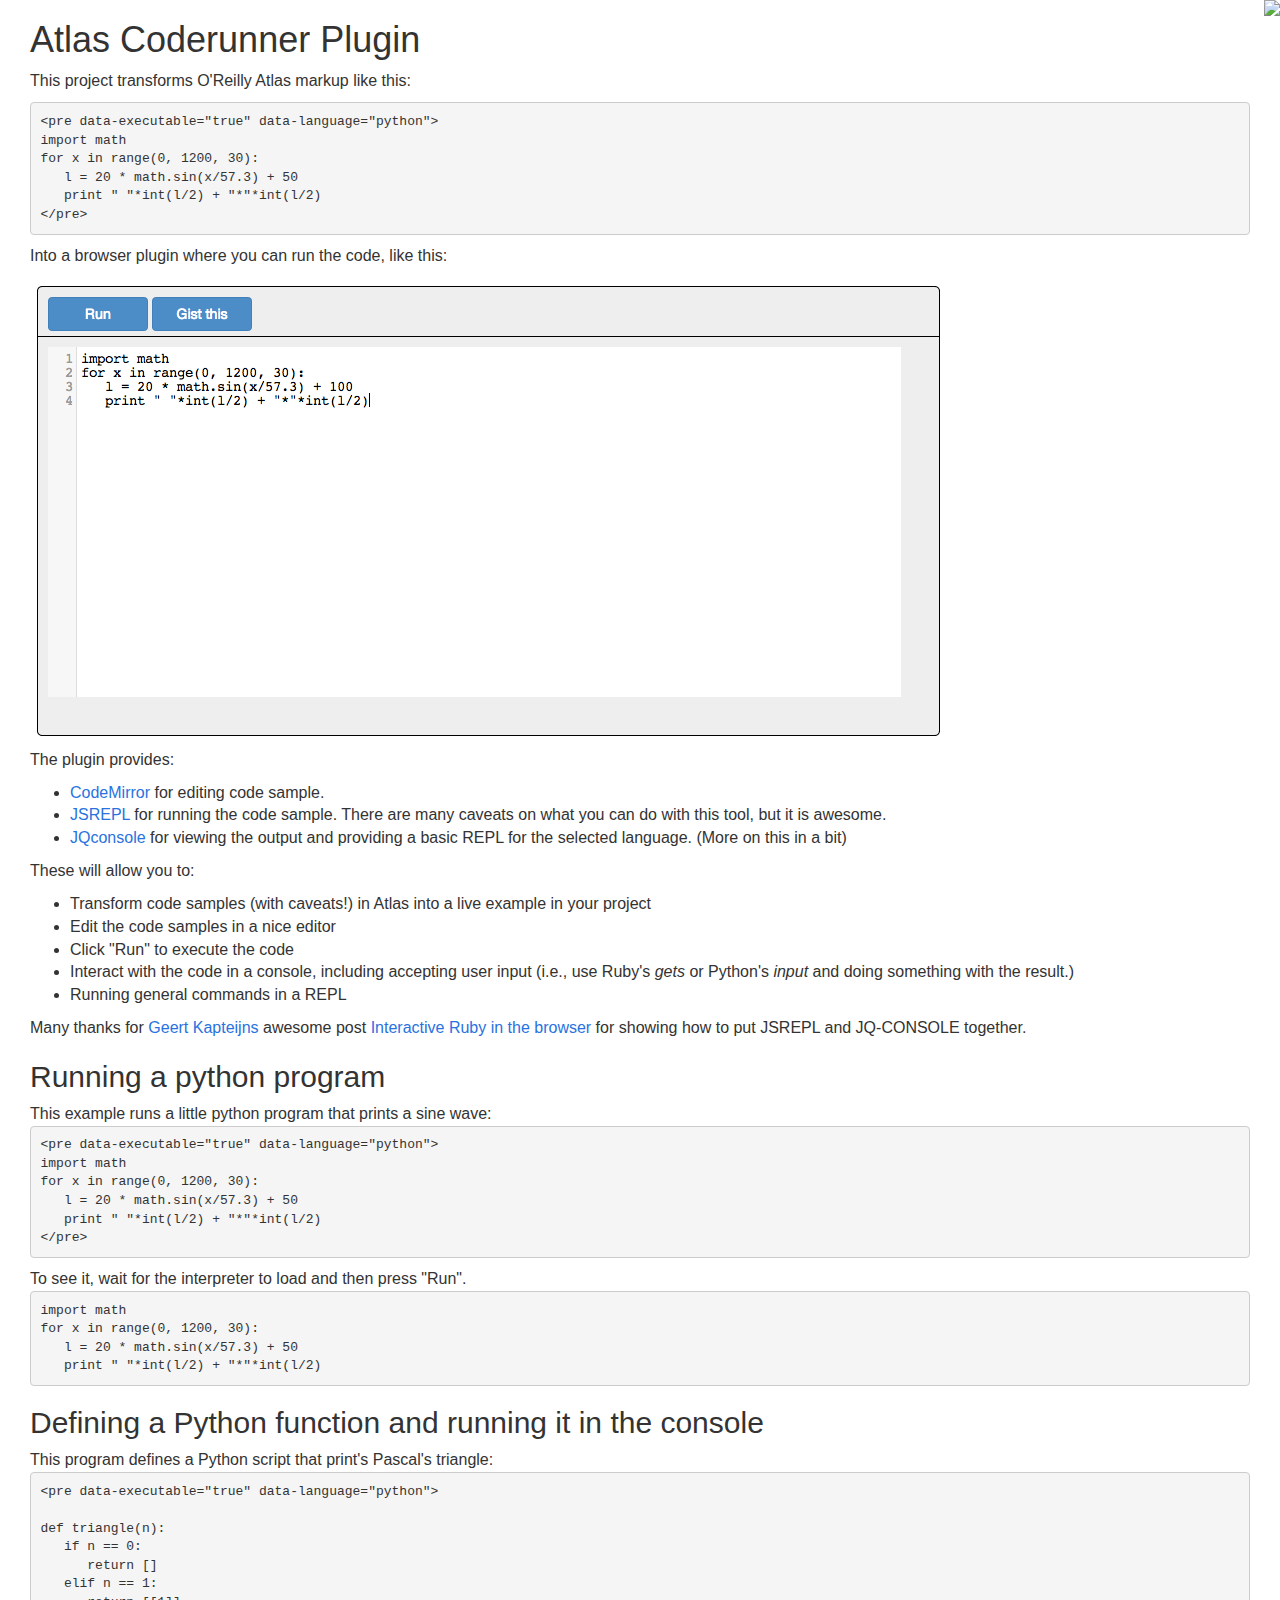
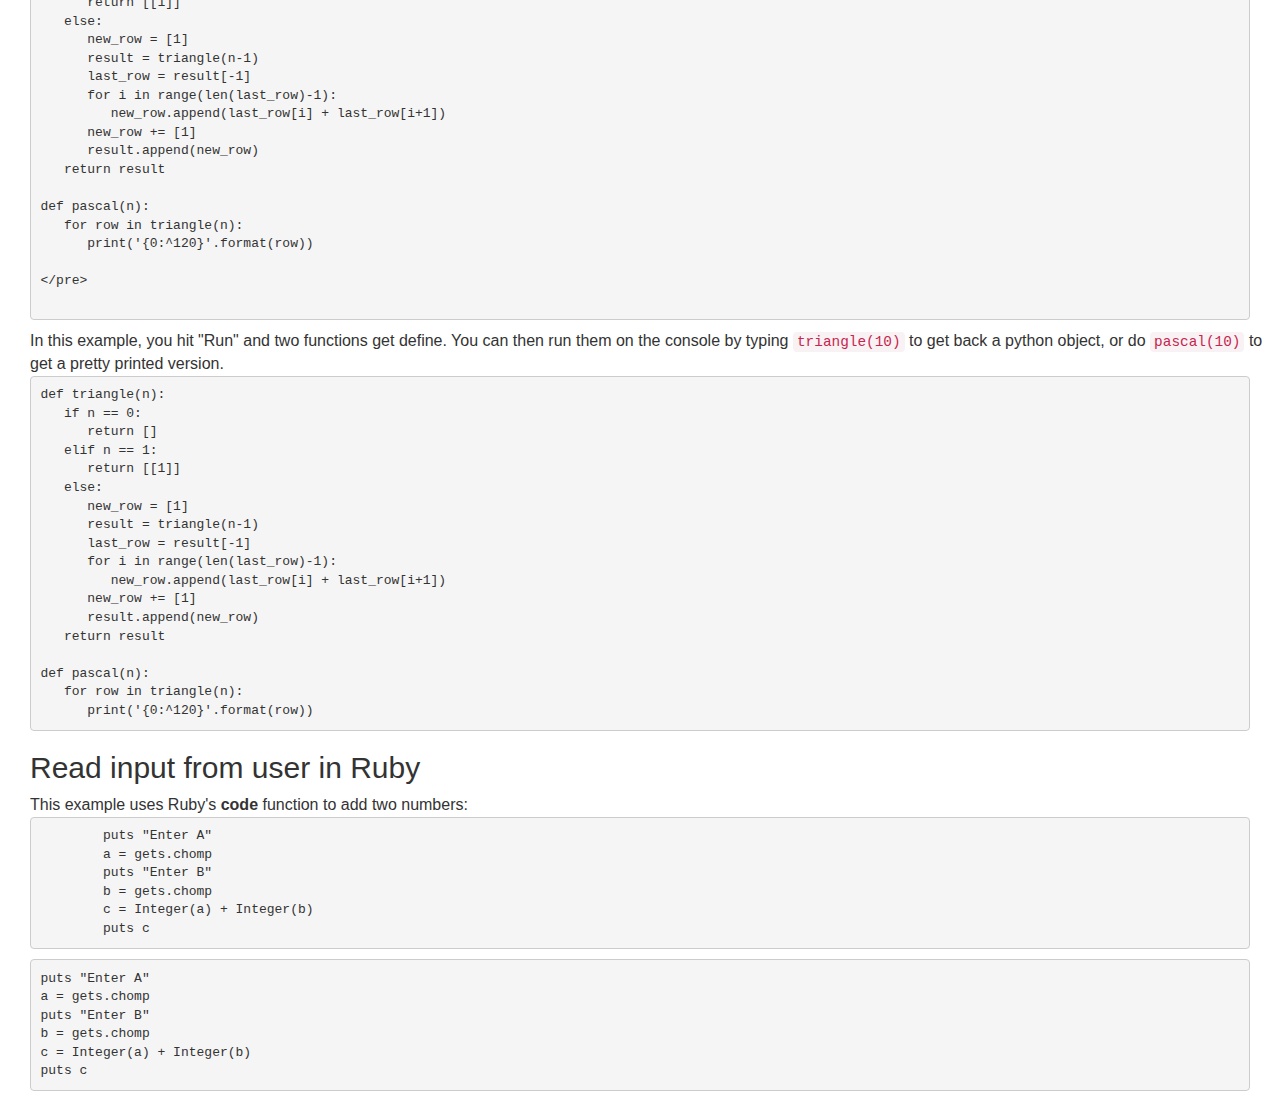
==== index.html @ 5aafae1c "tweaking styles" ====
<html ng-app="console" xmlns="http://www.w3.org/1999/xhtml">
<head>


    <!-- Bootstrap core CSS -->
   <link rel="stylesheet" href="//netdna.bootstrapcdn.com/bootstrap/3.1.1/css/bootstrap.min.css"/>
   <link href="//netdna.bootstrapcdn.com/font-awesome/4.0.3/css/font-awesome.css" rel="stylesheet"/>


   <!-- Includes for codemirror and jsrepl -->
   <script src="javascripts/jquery-2.1.1.min.js"></script>
   <script src="javascripts/angular.min.js"> </script>
   <script src="javascripts/jqconsole.min.js"></script>
   <script src="javascripts/jsrepl/jsrepl.js" id="jsrepl-script"></script>
   <script src="javascripts/codemirror.js"></script>


   <!-- Includes for angular and the angular app -->
   <script src="app.js"></script>

   <!-- General stylesheet -->
   <link rel="stylesheet" type="text/css" href="stylesheets/coderunner.css"/>
   <link rel="stylesheet" type="text/css" href="stylesheets/codemirror.css"/>
   <link rel="stylesheet" type="text/css" href="stylesheets/console.css"/>
   <link rel="stylesheet" type="text/css" href="stylesheets/html.css"/>
	
</head>

<body>

<a href="https://github.com/odewahn/orm-coderunner-jsrepl">
   <img src="https://s3.amazonaws.com/orm-atlas-media/fork-on-github.png" class="fork-on-github">
</a>

<h1>Atlas Coderunner Plugin</h1>

<p>This project transforms O'Reilly Atlas markup like this:</p>

<pre>
&lt;pre data-executable="true" data-language="python"&gt;
import math
for x in range(0, 1200, 30):
   l = 20 * math.sin(x/57.3) + 50
   print " "*int(l/2) + "*"*int(l/2)
&lt;/pre&gt;
</pre>

	<p>Into a browser plugin where you can run the code, like this:</p>
	<p><img src="orm-coderunner-jsrepl.png"></p>
	<p>The plugin provides:</p>
	<ul>
	<li><a href="https://github.com/marijnh/codemirror">CodeMirror</a> for editing code sample.</li>
	<li><a href="https://github.com/replit/jsrepl">JSREPL</a> for running the code sample.  There are many caveats on what you can do with this tool, but it is awesome.</li>
	<li><a href="https://github.com/replit/jq-console">JQconsole</a> for viewing the output and providing a basic REPL for the selected language. (More on this in a bit)</li>
	</ul>
	<p>These will allow you to:</p>
	<ul>
	<li>Transform code samples (with caveats!) in Atlas into a live example in your project</li>
	<li>Edit the code samples in a nice editor</li>
	<li>Click "Run" to execute the code</li>
	<li>Interact with the code in a console, including accepting user input (i.e., use Ruby's <em>gets</em> or Python's <em>input</em> and doing something with the result.)</li>
	<li>Running general commands in a REPL</li>
	</ul>
	<p>Many thanks for <a href="http://kapteijns.org/">Geert Kapteijns</a> awesome post <a href="http://kapteijns.org/2014/03/21/ruby-repl-in-javascript.html">Interactive Ruby in the browser</a> for showing how to put JSREPL and JQ-CONSOLE together.</p>


<h2>Running a python program</h2>

This example runs a little python program that prints a sine wave:

<pre>
&lt;pre data-executable="true" data-language="python"&gt;
import math
for x in range(0, 1200, 30):
   l = 20 * math.sin(x/57.3) + 50
   print " "*int(l/2) + "*"*int(l/2)
&lt;/pre&gt;
</pre>

To see it, wait for the interpreter to load and then press "Run".

<pre data-executable="true" data-language="python">
import math
for x in range(0, 1200, 30):
   l = 20 * math.sin(x/57.3) + 50
   print " "*int(l/2) + "*"*int(l/2)
</pre>	


<h2>Defining a Python function and running it in the console</h2>

This program defines a Python script that print's Pascal's triangle:

<pre>
&lt;pre data-executable="true" data-language="python"&gt;

def triangle(n):
   if n == 0:
      return []
   elif n == 1:
      return [[1]]
   else:
      new_row = [1]
      result = triangle(n-1)
      last_row = result[-1]
      for i in range(len(last_row)-1):
         new_row.append(last_row[i] + last_row[i+1])
      new_row += [1]
      result.append(new_row)
   return result

def pascal(n):
   for row in triangle(n):
      print('{0:^120}'.format(row))

&lt;/pre&gt;

</pre>

In this example, you hit "Run" and two functions get define.  You can then run them on the console by typing <code>triangle(10)</code> to get back a python object, or do <code>pascal(10)</code> to get a pretty printed version.

<pre data-executable="true" data-language="python">
def triangle(n):
   if n == 0:
      return []
   elif n == 1:
      return [[1]]
   else:
      new_row = [1]
      result = triangle(n-1)
      last_row = result[-1]
      for i in range(len(last_row)-1):
         new_row.append(last_row[i] + last_row[i+1])
      new_row += [1]
      result.append(new_row)
   return result

def pascal(n):
   for row in triangle(n):
      print('{0:^120}'.format(row))
</pre>



<h2>Read input from user in Ruby</h2>

This example uses Ruby's <b>code</b> function to add two numbers:

<pre>
	puts "Enter A"
	a = gets.chomp
	puts "Enter B"
	b = gets.chomp
	c = Integer(a) + Integer(b)
	puts c
</pre>


<pre data-executable="true" data-language="ruby">
puts "Enter A"
a = gets.chomp
puts "Enter B"
b = gets.chomp
c = Integer(a) + Integer(b)
puts c
</pre>
	





</body>

</html>
---- stylesheets/console.css ----
/* The console container element */
#console {
  height: 400px;
  width: 85%;
  position:relative;
  background-color: black;
  border: 2px solid #CCC;
  margin: 0 auto;
  margin-top: 50px;
}
/* The inner console element. */
.jqconsole {
    padding: 10px;
}
/* The cursor. */
.jqconsole-cursor {
    background-color: gray;
}
/* The cursor color when the console looses focus. */
.jqconsole-blurred .jqconsole-cursor {
    background-color: #666;
}
/* The current prompt text color */
.jqconsole-prompt {
    color: #0d0;
}
/* The command history */
.jqconsole-old-prompt {
    color: #0b0;
    font-weight: normal;
}
/* The text color when in input mode. */
.jqconsole-input {
    color: #dd0;
}
/* Previously entered input. */
.jqconsole-old-input {
    color: #bb0;
    font-weight: normal;
}
/* The text color of the output. */
.jqconsole-output {
    color: white;
}
---- stylesheets/html.css ----
body {
  margin: 0;
  padding: 0;
  font-family: 'Open Sans', sans-serif;
  font-size: 16px;
  margin-left:30px;
}

pre {
	margin-right: 30px;
}
/* Fork me banner
----------------------------------------------------------------- */
.fork-on-github {
	z-index: 999999999; 
	position: absolute; 
	top: 0; 
	right: 0; 
	border: 0;
}

/* Logo
----------------------------------------------------------------- */
.logo {
	margin-left: 80px;
	margin-right: 40px;
	width: 120px;
	float: left;
}


/* Fonts
----------------------------------------------------------------- */

a {
  color: #2972E0;
  text-decoration: none;
}

/* Header
----------------------------------------------------------------- */

header {
  position: relative;
  border-bottom: 1px solid #E0E0E0;
}

header h1 {
  font-weight: 300;
  font-size: 20px;
  color: gray;
}

header #buttons {
  position: absolute;
  top: 3px;
  left: 20px;
}

header #buttons a {
  color: gray;
  font-weight: bold;
  font-size: 15px;
  text-decoration: none;
}

/* Skeleton
----------------------------------------------------------------- */

#flex-box {
  display: flex;
  flex: 1 100%;
}

#flex-box #sidebar {
  flex: 0 0 250px;
  border-right: 1px solid #E0E0E0;
}

#flex-box #content {
  flex: 1;
}

/* TOC
----------------------------------------------------------------- */

/* turn sidebar off by default */
#sidebar {
   display: none;
}

/* First Level */

nav[data-type="toc"] ol {
  list-style: none;
  margin: 0;
  padding: 0;
  margin-top: 10px;
}

nav[data-type="toc"] li {
  padding: 8px 10px 8px 15px;
}

nav[data-type="toc"] a {
  color: #686868;
  font-size: 14px;
}

/* Second Level */

nav[data-type="toc"] li li {
  display: none;
  font-size: 13px;
  list-style-type: lower-roman;
  list-style-position: inside;
}

nav[data-type="toc"] li li a {
  font-size: 13px;
}

/* Third Level */

nav[data-type="toc"] li ol ol {
  display: none;
}

/* Page Navigation
----------------------------------------------------------------- */

ul.page-navigation {
  list-style: none;
  margin: 0;
  padding: 0;
  margin-top: 15px;
  margin-bottom: 15px;
}

ul.page-navigation li {
  margin: 0;
  padding: 0;
  display: inline-block;
  width: 45%;
}

ul.page-navigation li:nth-child(2) {
  text-align: right;
}

/* Content
----------------------------------------------------------------- */

#content-body {
  width: 750px;
  margin: 0 auto;
}

#content-body h1 {
  font-size: 35px;
  margin-bottom: 0.8em;
}

#content-body p {
  line-height: 1.6em;
}

#content-body pre {
  background-color: #F5F5F5;
  border: 1px solid #CCC;
  border-radius: 5px;
  padding: 10px;
  white-space: pre-wrap;
}
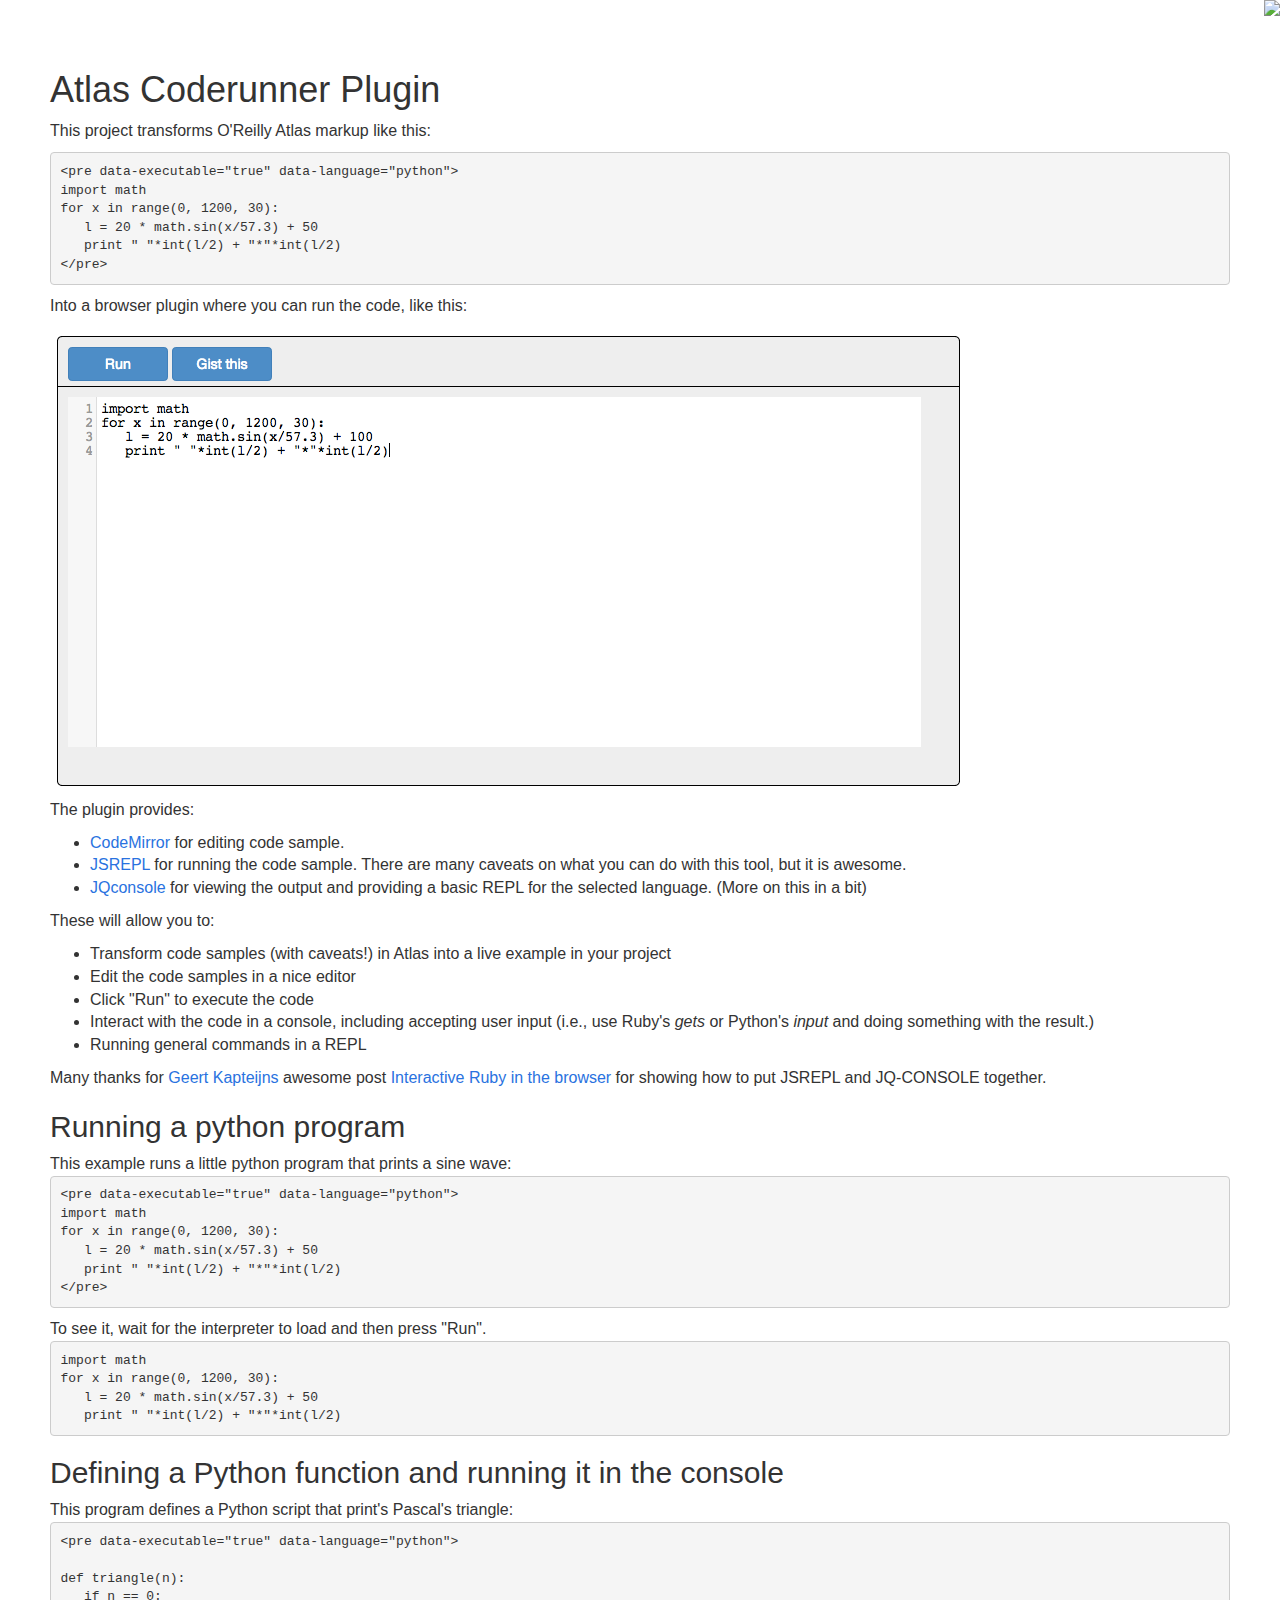
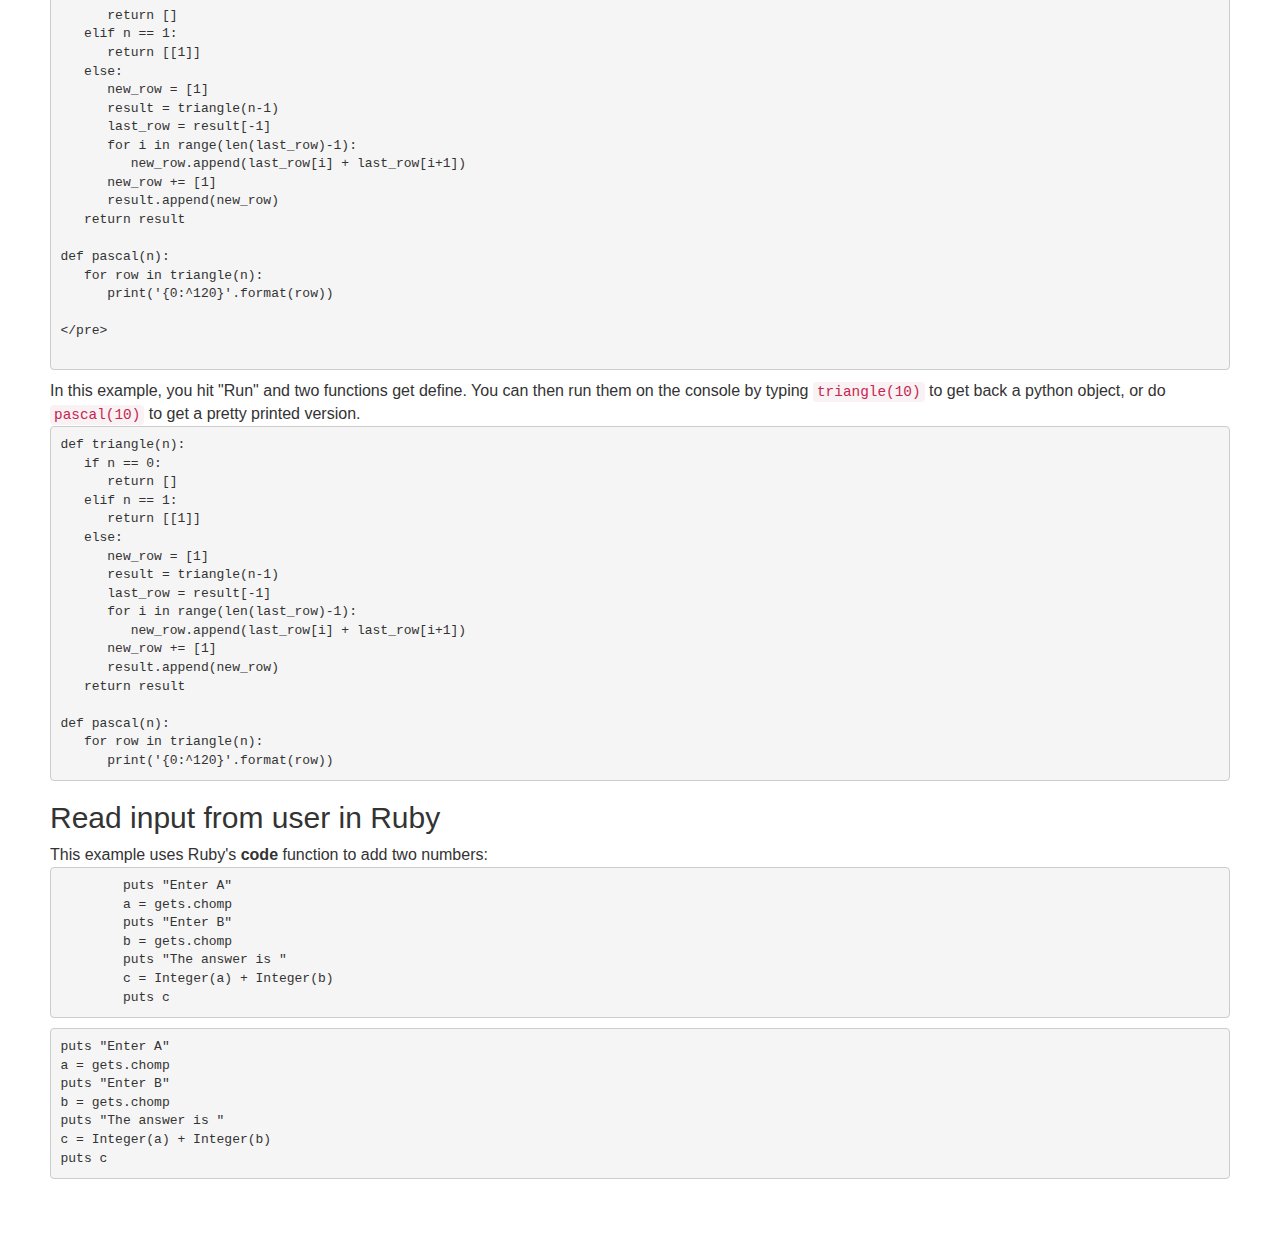
==== commit 2486c87e: "tweak index" ====
--- a/index.html
+++ b/index.html
@@ -151,6 +151,7 @@
 	a = gets.chomp
 	puts "Enter B"
 	b = gets.chomp
+	puts "The answer is "
 	c = Integer(a) + Integer(b)
 	puts c
 </pre>
@@ -161,15 +162,12 @@
 a = gets.chomp
 puts "Enter B"
 b = gets.chomp
+puts "The answer is "
 c = Integer(a) + Integer(b)
 puts c
 </pre>
 	
 
-
-
-
-
 </body>
 
 </html>--- a/stylesheets/coderunner.css
+++ b/stylesheets/coderunner.css
@@ -0,0 +1,40 @@
+/* The console container element */
+
+.coderunner {
+   width: 100%;
+   height: 450px;
+   background-color: #eee;
+   border: 1px solid black;
+   margin-top: 20px;
+   border-radius: 5px;
+}
+
+.coderunner .control-area {
+	padding: 10px;
+	border-bottom: 1px solid black;
+	height: 50px;
+}
+
+.coderunner .control-area a {
+	width: 100px;
+}
+
+
+.coderunner .display-area {
+   padding: 10px;	
+   width: 100%;
+}
+
+
+.coderunner .display-area .editor {
+   position: relative;
+   width: 100%;
+   height: 350px;
+}
+
+.coderunner .display-area .output {
+   overflow: auto;
+   position: relative;
+   width: 100%;
+   height: 350px;
+}
--- a/stylesheets/html.css
+++ b/stylesheets/html.css
@@ -3,12 +3,9 @@
   padding: 0;
   font-family: 'Open Sans', sans-serif;
   font-size: 16px;
-  margin-left:30px;
+  padding: 50px;
 }
 
-pre {
-	margin-right: 30px;
-}
 /* Fork me banner
 ----------------------------------------------------------------- */
 .fork-on-github {
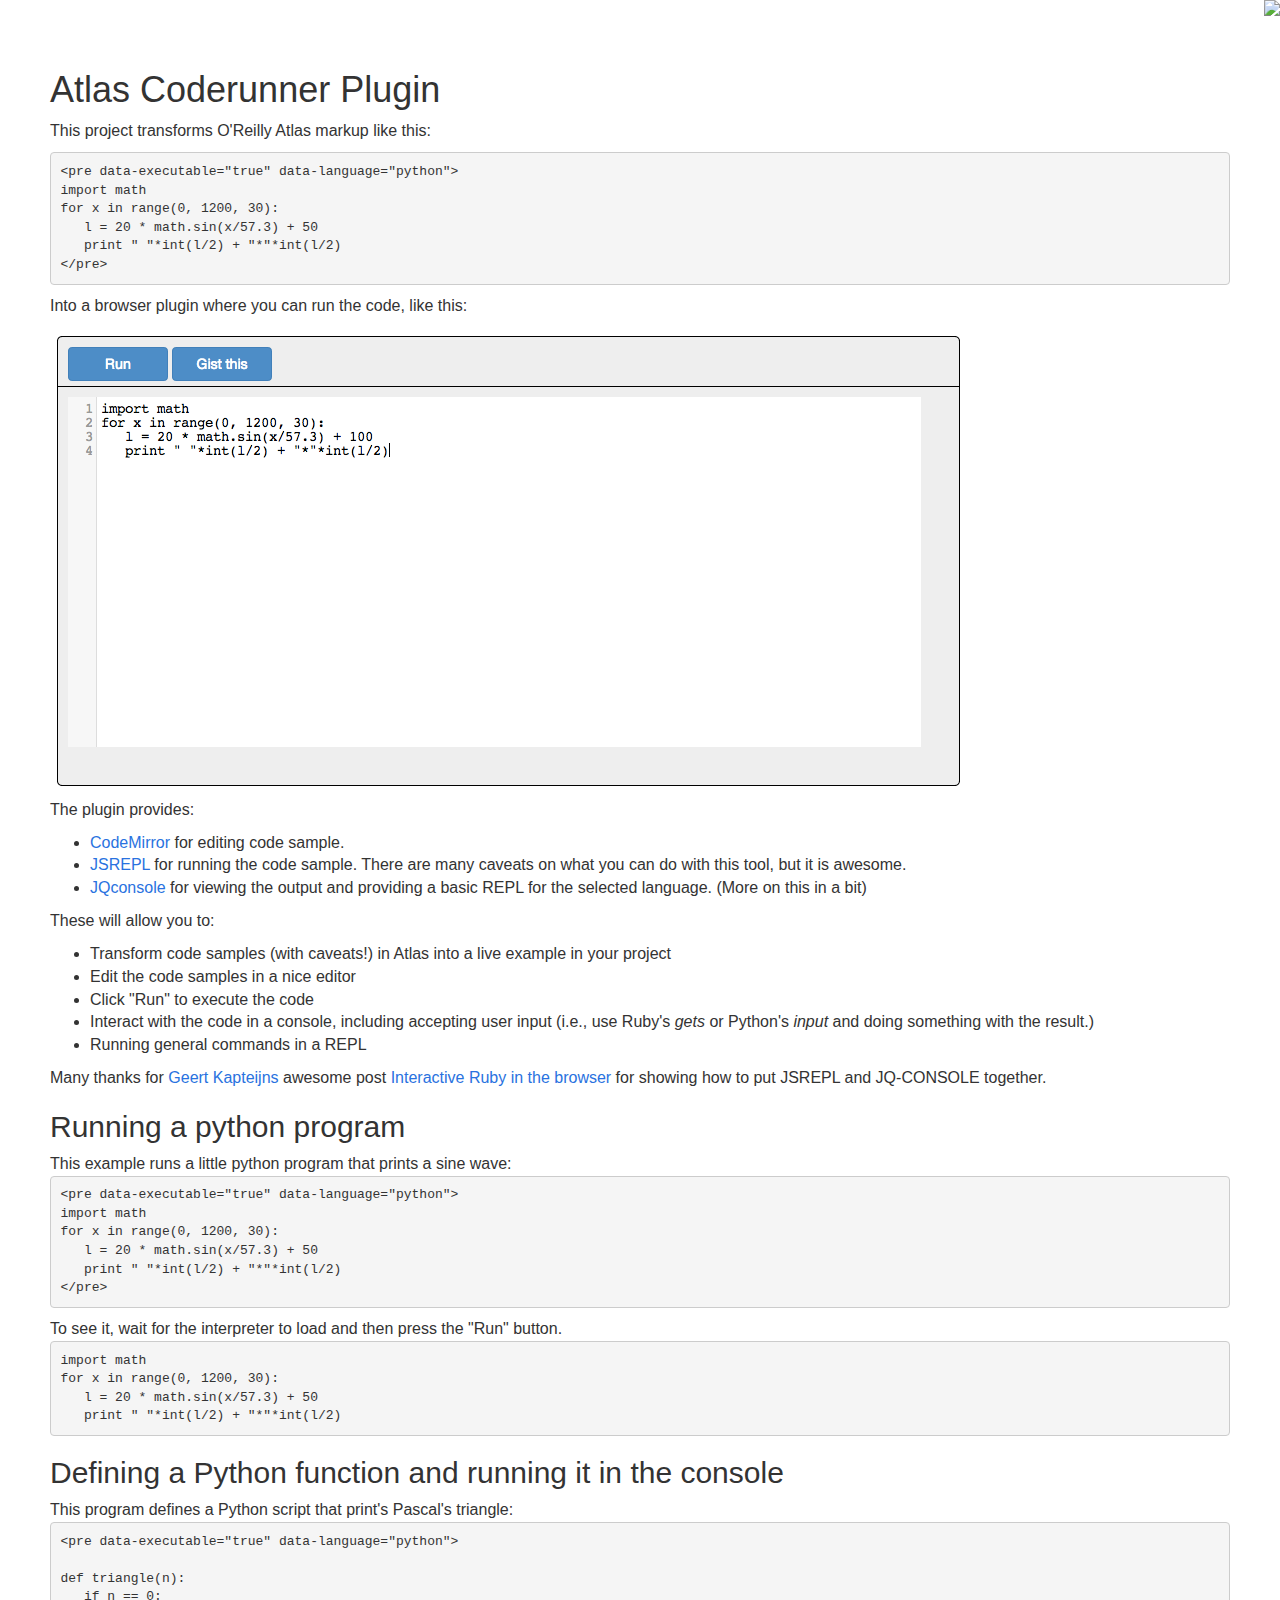
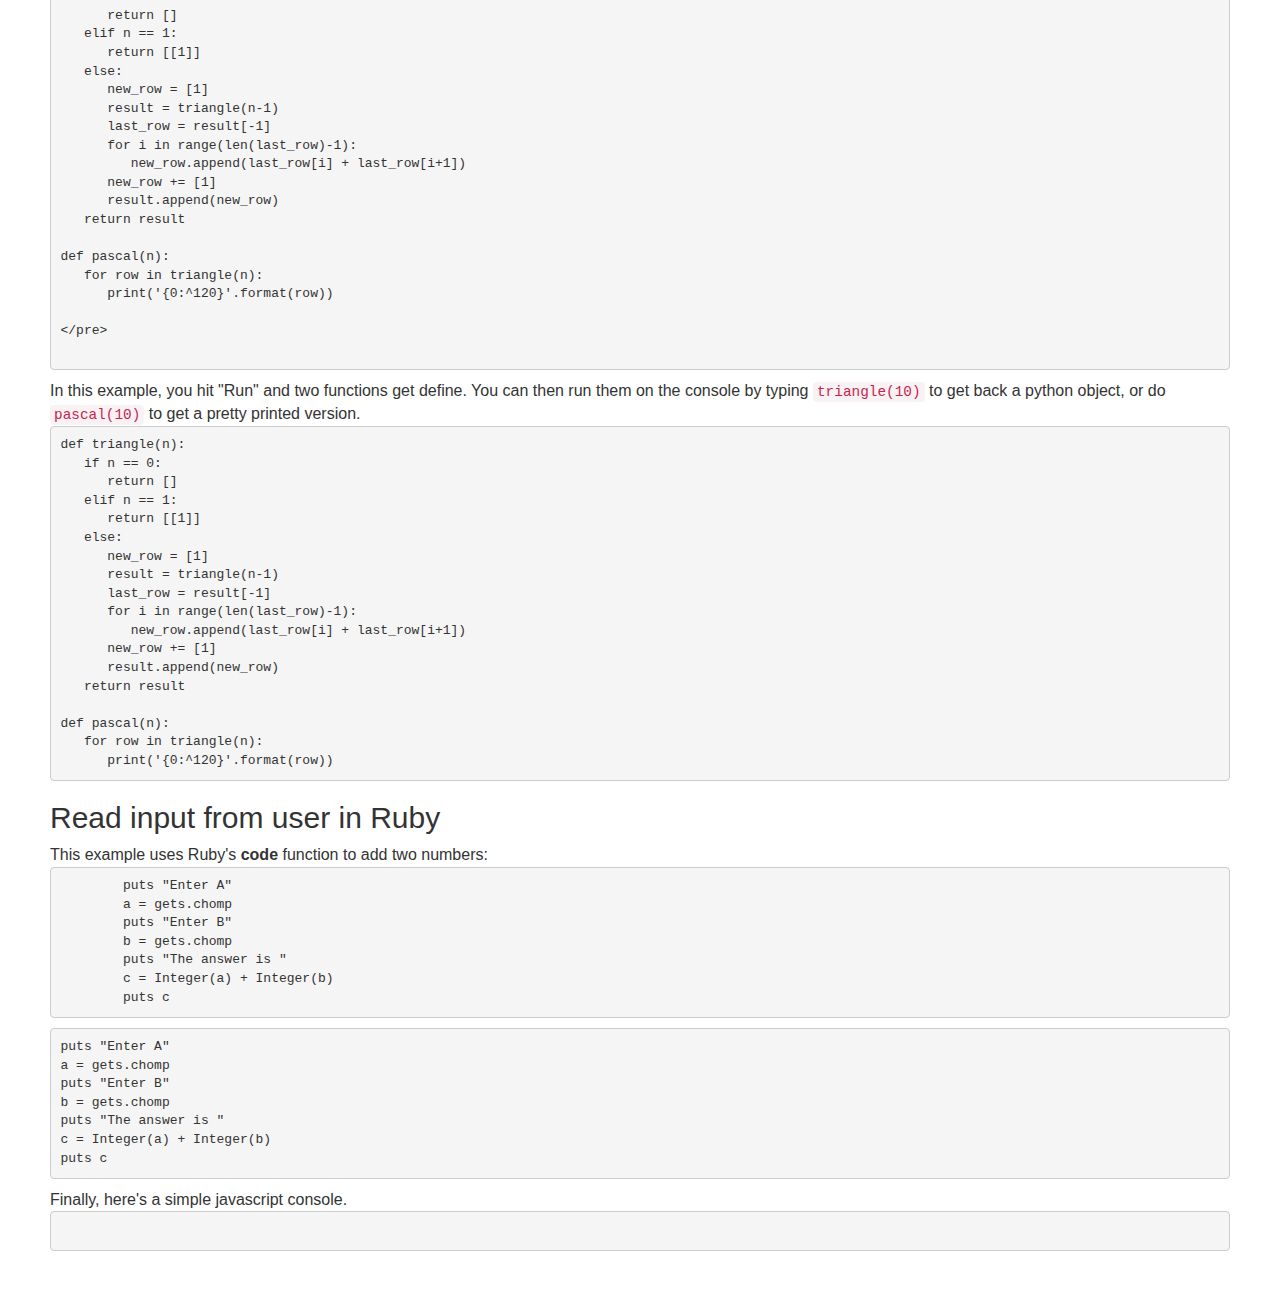
==== commit 911e0c40: "added testing for supported languages" ====
--- a/index.html
+++ b/index.html
@@ -77,9 +77,9 @@
 &lt;/pre&gt;
 </pre>
 
-To see it, wait for the interpreter to load and then press "Run".
+To see it, wait for the interpreter to load and then press the "Run" button.
 
-<pre data-executable="true" data-language="python">
+<pre data-executable="true" data-language="brainfuck">
 import math
 for x in range(0, 1200, 30):
    l = 20 * math.sin(x/57.3) + 50
@@ -167,6 +167,12 @@
 puts c
 </pre>
 	
+	
+Finally, here's a simple javascript console.
+
+<pre data-executable="true" data-language="javascript">
+
+</pre>	
 
 </body>
 
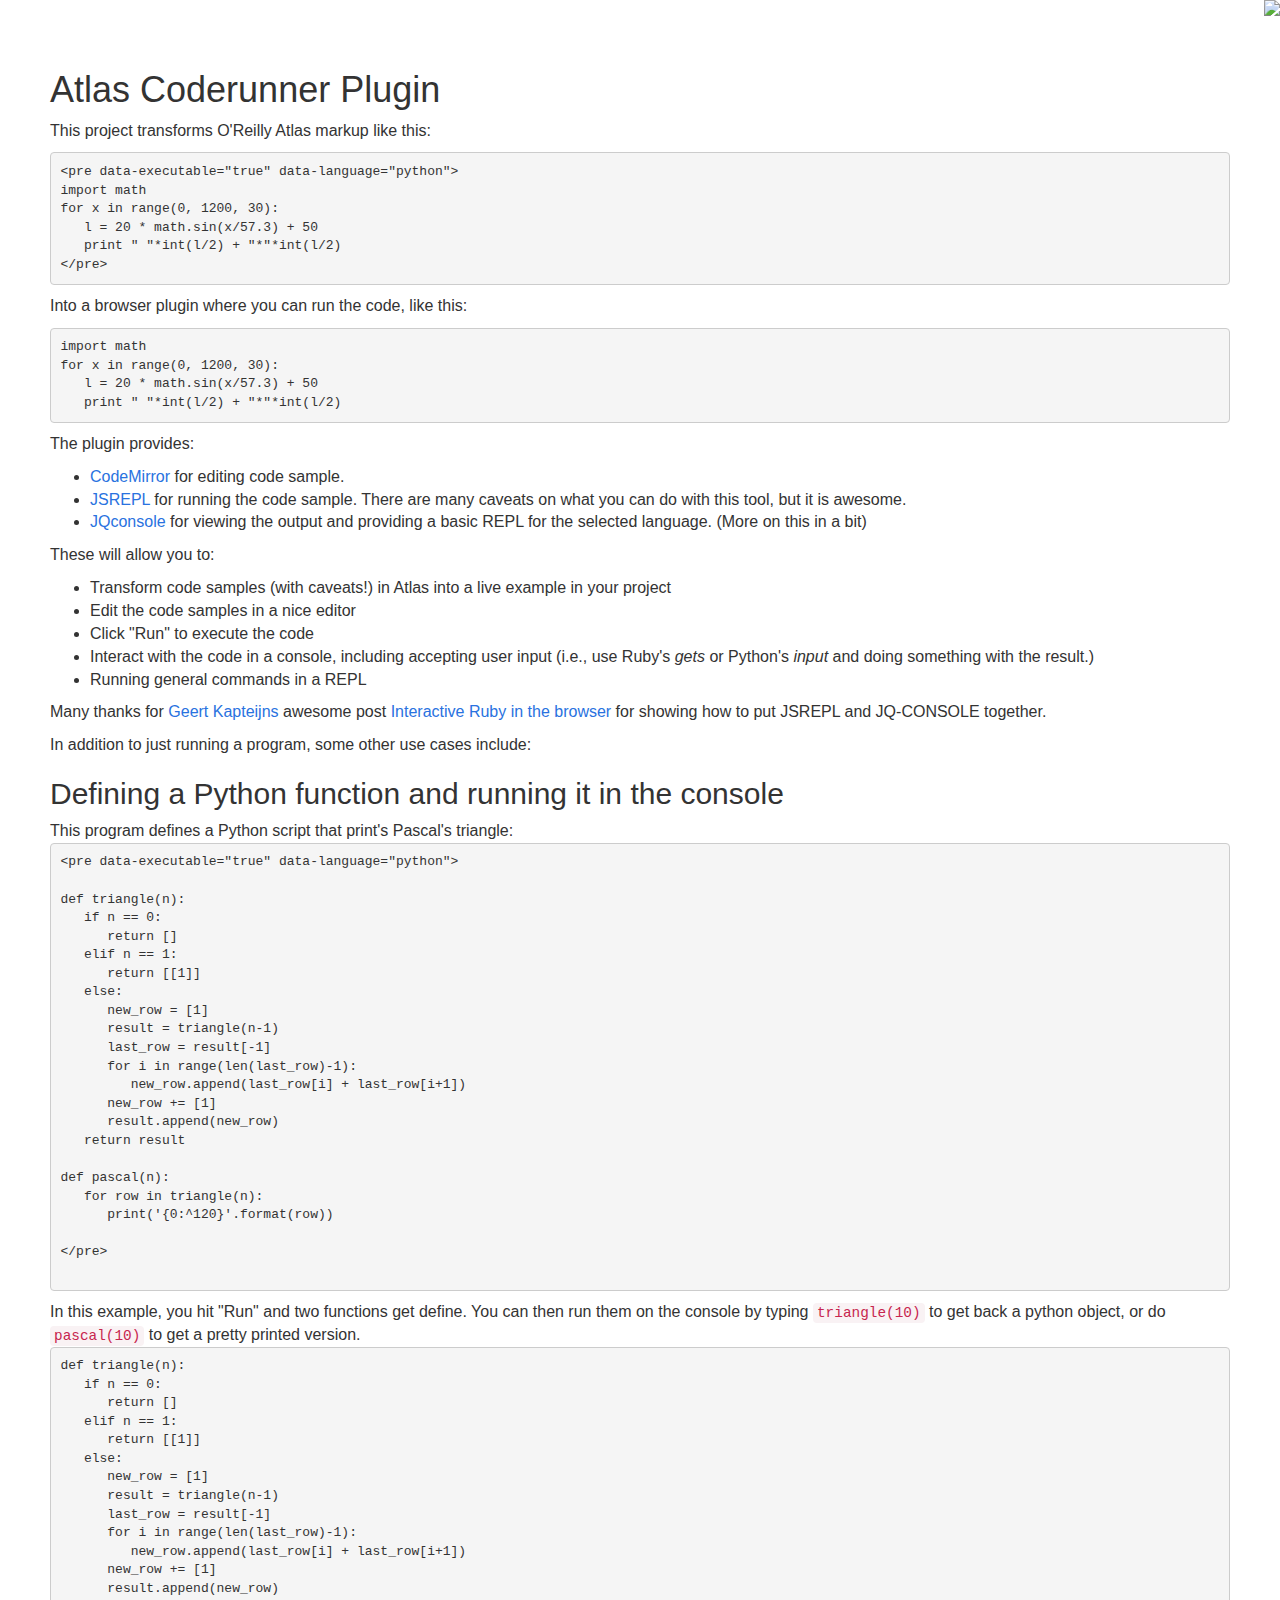
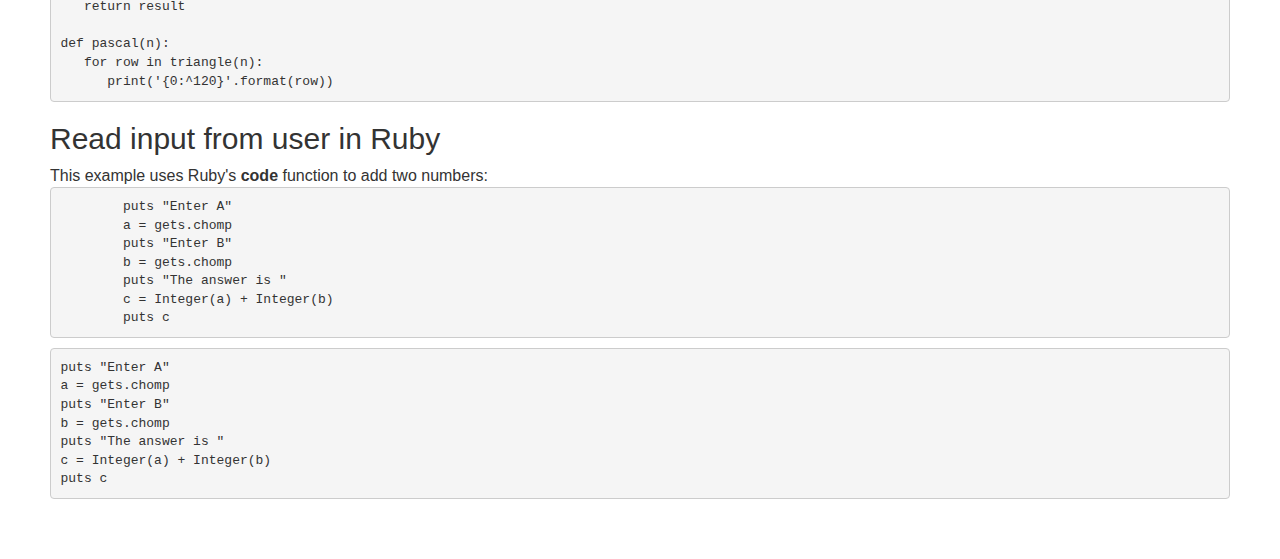
==== commit 8483b9c7: "tweaking index page" ====
--- a/index.html
+++ b/index.html
@@ -45,8 +45,16 @@
 &lt;/pre&gt;
 </pre>
 
-	<p>Into a browser plugin where you can run the code, like this:</p>
-	<p><img src="orm-coderunner-jsrepl.png"></p>
+<p>Into a browser plugin where you can run the code, like this:</p>
+
+<pre data-executable="true" data-language="python">
+import math
+for x in range(0, 1200, 30):
+   l = 20 * math.sin(x/57.3) + 50
+   print " "*int(l/2) + "*"*int(l/2)
+</pre>
+	
+
 	<p>The plugin provides:</p>
 	<ul>
 	<li><a href="https://github.com/marijnh/codemirror">CodeMirror</a> for editing code sample.</li>
@@ -64,27 +72,7 @@
 	<p>Many thanks for <a href="http://kapteijns.org/">Geert Kapteijns</a> awesome post <a href="http://kapteijns.org/2014/03/21/ruby-repl-in-javascript.html">Interactive Ruby in the browser</a> for showing how to put JSREPL and JQ-CONSOLE together.</p>
 
 
-<h2>Running a python program</h2>
-
-This example runs a little python program that prints a sine wave:
-
-<pre>
-&lt;pre data-executable="true" data-language="python"&gt;
-import math
-for x in range(0, 1200, 30):
-   l = 20 * math.sin(x/57.3) + 50
-   print " "*int(l/2) + "*"*int(l/2)
-&lt;/pre&gt;
-</pre>
-
-To see it, wait for the interpreter to load and then press the "Run" button.
-
-<pre data-executable="true" data-language="brainfuck">
-import math
-for x in range(0, 1200, 30):
-   l = 20 * math.sin(x/57.3) + 50
-   print " "*int(l/2) + "*"*int(l/2)
-</pre>	
+In addition to just running a program, some other use cases include:
 
 
 <h2>Defining a Python function and running it in the console</h2>
@@ -168,12 +156,6 @@
 </pre>
 	
 	
-Finally, here's a simple javascript console.
-
-<pre data-executable="true" data-language="javascript">
-
-</pre>	
-
 </body>
 
 </html>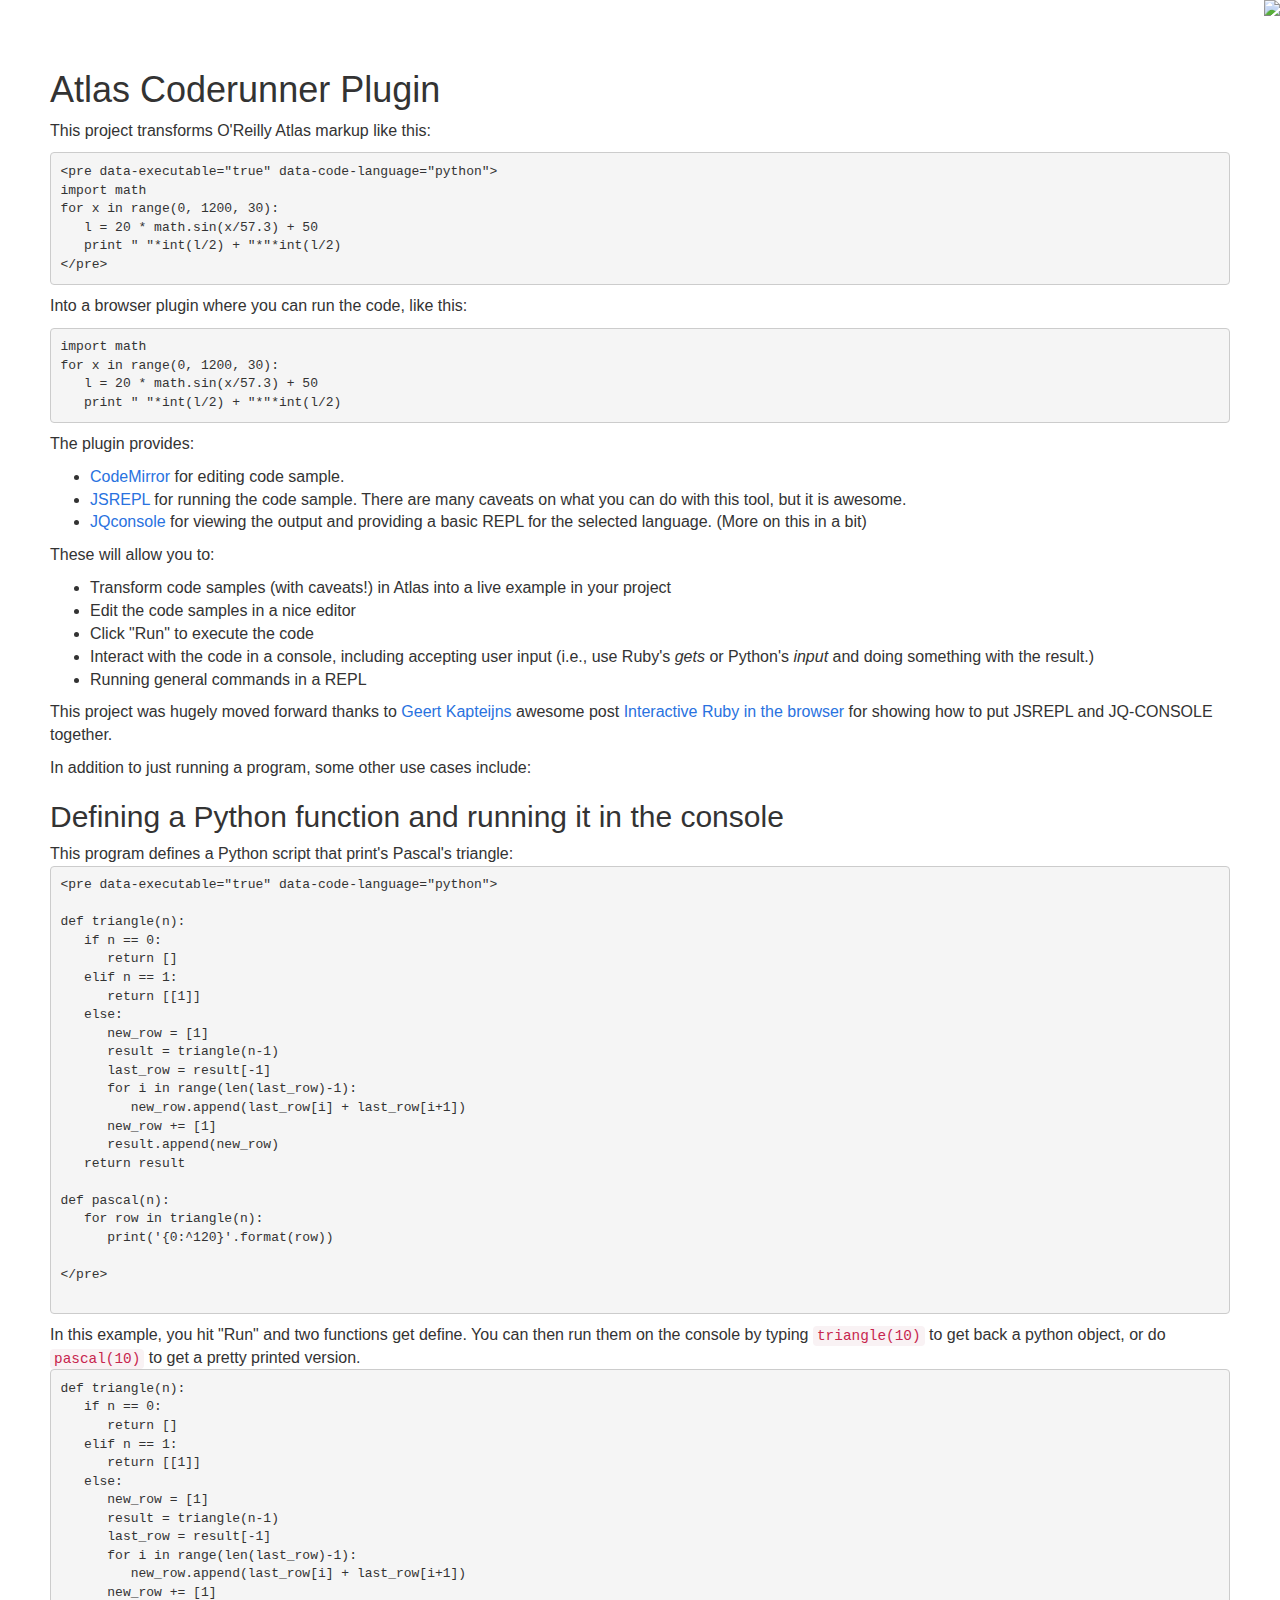
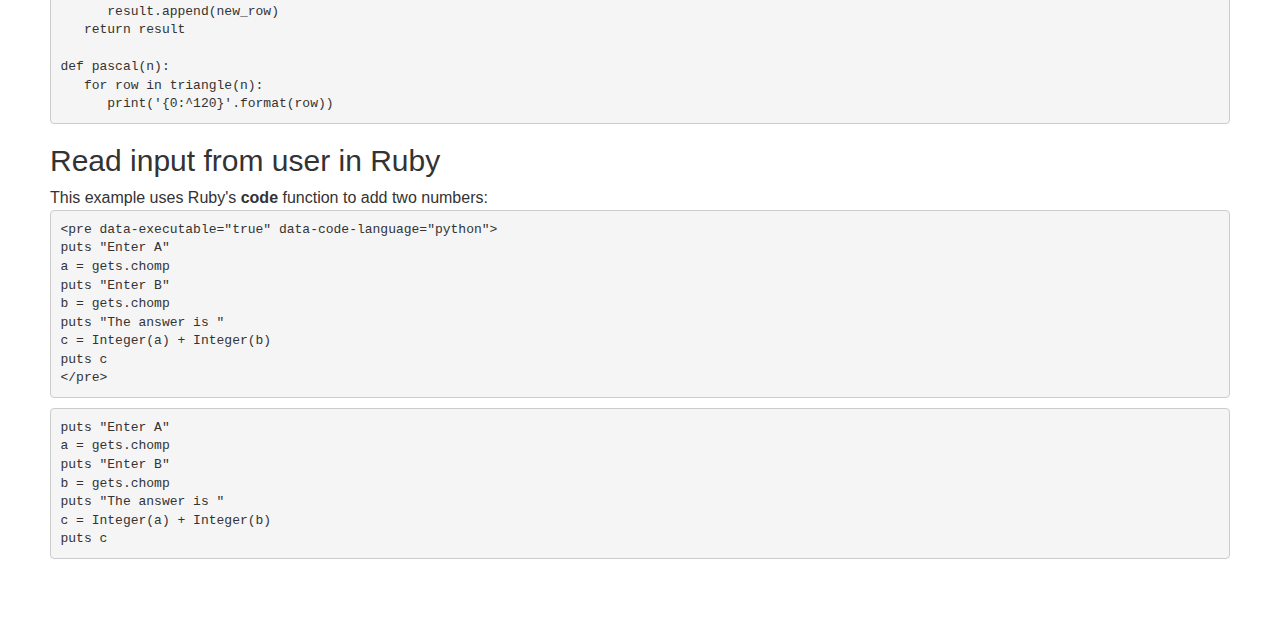
==== commit 5d6251ea: "fixed language binding from data-language to data-language to data-code-language (which in angular i" ====
--- a/index.html
+++ b/index.html
@@ -37,7 +37,7 @@
 <p>This project transforms O'Reilly Atlas markup like this:</p>
 
 <pre>
-&lt;pre data-executable="true" data-language="python"&gt;
+&lt;pre data-executable="true" data-code-language="python"&gt;
 import math
 for x in range(0, 1200, 30):
    l = 20 * math.sin(x/57.3) + 50
@@ -47,7 +47,7 @@
 
 <p>Into a browser plugin where you can run the code, like this:</p>
 
-<pre data-executable="true" data-language="python">
+<pre data-executable="true" data-code-language="python">
 import math
 for x in range(0, 1200, 30):
    l = 20 * math.sin(x/57.3) + 50
@@ -55,21 +55,23 @@
 </pre>
 	
 
-	<p>The plugin provides:</p>
-	<ul>
-	<li><a href="https://github.com/marijnh/codemirror">CodeMirror</a> for editing code sample.</li>
-	<li><a href="https://github.com/replit/jsrepl">JSREPL</a> for running the code sample.  There are many caveats on what you can do with this tool, but it is awesome.</li>
-	<li><a href="https://github.com/replit/jq-console">JQconsole</a> for viewing the output and providing a basic REPL for the selected language. (More on this in a bit)</li>
-	</ul>
-	<p>These will allow you to:</p>
-	<ul>
-	<li>Transform code samples (with caveats!) in Atlas into a live example in your project</li>
-	<li>Edit the code samples in a nice editor</li>
-	<li>Click "Run" to execute the code</li>
-	<li>Interact with the code in a console, including accepting user input (i.e., use Ruby's <em>gets</em> or Python's <em>input</em> and doing something with the result.)</li>
-	<li>Running general commands in a REPL</li>
-	</ul>
-	<p>Many thanks for <a href="http://kapteijns.org/">Geert Kapteijns</a> awesome post <a href="http://kapteijns.org/2014/03/21/ruby-repl-in-javascript.html">Interactive Ruby in the browser</a> for showing how to put JSREPL and JQ-CONSOLE together.</p>
+<p>The plugin provides:</p>
+<ul>
+<li><a href="https://github.com/marijnh/codemirror">CodeMirror</a> for editing code sample.</li>
+<li><a href="https://github.com/replit/jsrepl">JSREPL</a> for running the code sample.  There are many caveats on what you can do with this tool, but it is awesome.</li>
+<li><a href="https://github.com/replit/jq-console">JQconsole</a> for viewing the output and providing a basic REPL for the selected language. (More on this in a bit)</li>
+</ul>
+
+<p>These will allow you to:</p>
+<ul>
+<li>Transform code samples (with caveats!) in Atlas into a live example in your project</li>
+<li>Edit the code samples in a nice editor</li>
+<li>Click "Run" to execute the code</li>
+<li>Interact with the code in a console, including accepting user input (i.e., use Ruby's <em>gets</em> or Python's <em>input</em> and doing something with the result.)</li>
+<li>Running general commands in a REPL</li>
+</ul>
+
+<p>This project was hugely moved forward thanks to <a href="http://kapteijns.org/">Geert Kapteijns</a> awesome post <a href="http://kapteijns.org/2014/03/21/ruby-repl-in-javascript.html">Interactive Ruby in the browser</a> for showing how to put JSREPL and JQ-CONSOLE together.</p>
 
 
 In addition to just running a program, some other use cases include:
@@ -80,7 +82,7 @@
 This program defines a Python script that print's Pascal's triangle:
 
 <pre>
-&lt;pre data-executable="true" data-language="python"&gt;
+&lt;pre data-executable="true" data-code-language="python"&gt;
 
 def triangle(n):
    if n == 0:
@@ -107,7 +109,7 @@
 
 In this example, you hit "Run" and two functions get define.  You can then run them on the console by typing <code>triangle(10)</code> to get back a python object, or do <code>pascal(10)</code> to get a pretty printed version.
 
-<pre data-executable="true" data-language="python">
+<pre data-executable="true" data-code-language="python">
 def triangle(n):
    if n == 0:
       return []
@@ -135,17 +137,19 @@
 This example uses Ruby's <b>code</b> function to add two numbers:
 
 <pre>
-	puts "Enter A"
-	a = gets.chomp
-	puts "Enter B"
-	b = gets.chomp
-	puts "The answer is "
-	c = Integer(a) + Integer(b)
-	puts c
+&lt;pre data-executable="true" data-code-language="python"&gt;
+puts "Enter A"
+a = gets.chomp
+puts "Enter B"
+b = gets.chomp
+puts "The answer is "
+c = Integer(a) + Integer(b)
+puts c
+&lt;/pre&gt;
 </pre>
 
 
-<pre data-executable="true" data-language="ruby">
+<pre data-executable="true" data-code-language="ruby">
 puts "Enter A"
 a = gets.chomp
 puts "Enter B"
